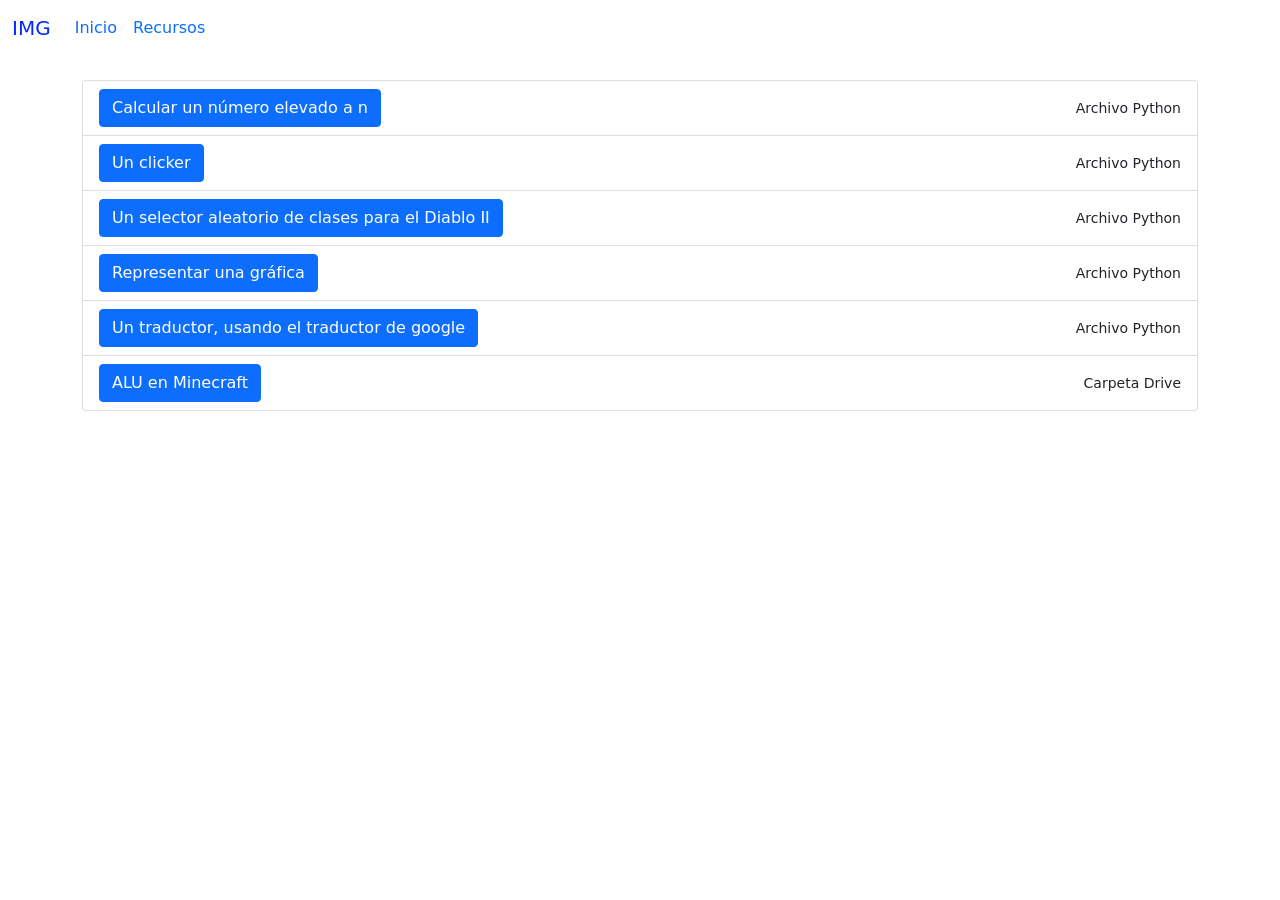
==== recursos.html @ ab67e22b "Primer commit" ====
<html lang="es">

<head>
    <meta charset="utf-8">
    <link rel="stylesheet" href="css/bootstrap.min.css">
    <link rel="stylesheet" href="css/style.css">
</head>

<body>
    <div id="navbar"></div>
    <div class="container">
        <ul class="list-group">
            <li class="list-group-item">
                <div class="d-flex justify-content-between align-items-center">
                    <a href="/fuenteEnlaces/CalcularElevado.py" class="btn btn-primary" download="Calcular_elevado.py">
                        Calcular un número elevado a n
                    </a>
                    <div class="d-flex">
                        <span class="small">Archivo Python</span>
                    </div>
                </div>
            </li>
            <li class="list-group-item">
                <div class="d-flex justify-content-between align-items-center">
                    <a href="/fuenteEnlaces/clicker.py" class="btn btn-primary" download="Clicker.py">Un clicker</a>
                    <div class="d-flex">
                        <span class="small">Archivo Python</span>
                    </div>
                </div>
            </li>
            <li class="list-group-item">
                <div class="d-flex justify-content-between align-items-center">
                    <a href="/fuenteEnlaces/Diablo Randompy.py" class="btn btn-primary" download="Diablo_Random.py">Un
                        selector aleatorio de clases para el Diablo II</a>
                    <div class="d-flex">
                        <span class="small">Archivo Python</span>
                    </div>
                </div>
            </li>
            <li class="list-group-item">
                <div class="d-flex justify-content-between align-items-center">
                    <a href="/fuenteEnlaces/Generar_valores_funcion.py" class="btn btn-primary"
                        download="Grafica.py">Representar una gráfica</a>
                    <div class="d-flex">
                        <span class="small">Archivo Python</span>
                    </div>
                </div>
            </li>
            <li class="list-group-item">
                <div class="d-flex justify-content-between align-items-center">
                    <a href="/fuenteEnlaces/Traductor.py" class="btn btn-primary" download="Traductor.py">Un traductor,
                        usando el traductor de google</a>
                    <div class="d-flex">
                        <span class="small">Archivo Python</span>
                    </div>
                </div>
            </li>
            <li class="list-group-item">
                <div class="d-flex justify-content-between align-items-center">
                    <a href="https://drive.google.com/drive/folders/18OwncZHC-4wq3G04m1aVqEaRSU8JN15X?usp=drive_link"
                        class="btn btn-primary">ALU en Minecraft</a>
                    <div class="d-flex">
                        <span class="small">Carpeta Drive</span>
                    </div>
                </div>
            </li>
        </ul>
    </div>
    <script>
        fetch("navbar.html").then(response => response.text()).then(data => {
            document.getElementById("navbar").innerHTML = data;
        });
    </script>
    <script src="js/bootstrap.min.js"></script>
</body>

</html>
---- css/style.css ----
body {
    background-image: url("../imagenes/FotoSevilla.jpg");
    background-size: cover;
    background-repeat: no-repeat;
    background-position: center;
    background-color: rgba(255, 255, 255, 0.4);
    background-blend-mode: lighten;
}

#contenido {
    background-color: rgb(220, 219, 219);
    border-radius: 5px;
}
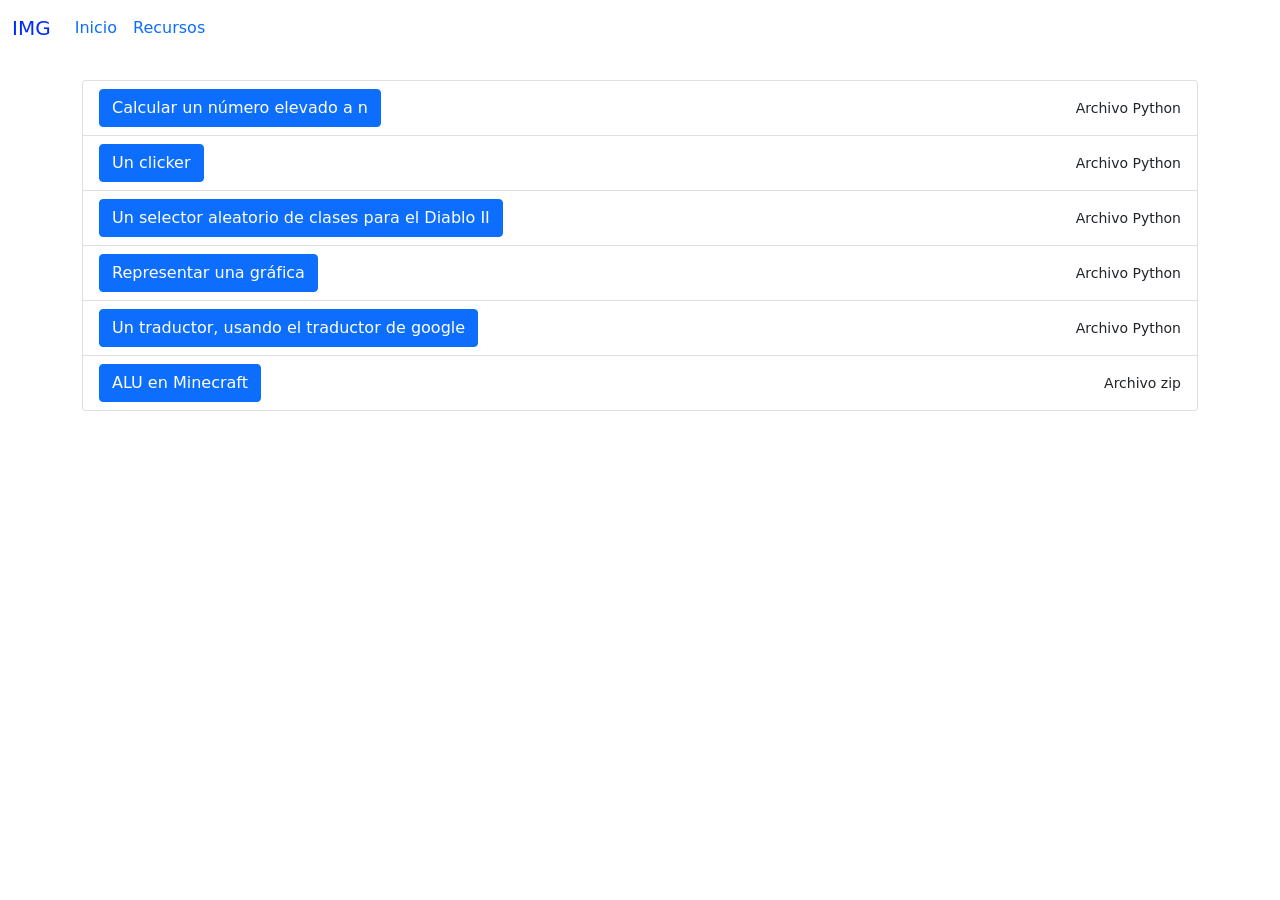
==== commit f0b75244: "Update link text and description in recursos.html" ====
--- a/recursos.html
+++ b/recursos.html
@@ -12,7 +12,7 @@
         <ul class="list-group">
             <li class="list-group-item">
                 <div class="d-flex justify-content-between align-items-center">
-                    <a href="/fuenteEnlaces/CalcularElevado.py" class="btn btn-primary" download="Calcular_elevado.py">
+                    <a href="https://ivan00253.github.io/Pagina_Personal/fuenteEnlaces/CalcularElevado.py" class="btn btn-primary" download="Calcular_elevado.py">
                         Calcular un número elevado a n
                     </a>
                     <div class="d-flex">
@@ -22,7 +22,7 @@
             </li>
             <li class="list-group-item">
                 <div class="d-flex justify-content-between align-items-center">
-                    <a href="/fuenteEnlaces/clicker.py" class="btn btn-primary" download="Clicker.py">Un clicker</a>
+                    <a href="https://ivan00253.github.io/Pagina_Personal/fuenteEnlaces/clicker.py" class="btn btn-primary" download="Clicker.py">Un clicker</a>
                     <div class="d-flex">
                         <span class="small">Archivo Python</span>
                     </div>
@@ -30,7 +30,7 @@
             </li>
             <li class="list-group-item">
                 <div class="d-flex justify-content-between align-items-center">
-                    <a href="/fuenteEnlaces/Diablo Randompy.py" class="btn btn-primary" download="Diablo_Random.py">Un
+                    <a href="https://ivan00253.github.io/Pagina_Personal/fuenteEnlaces/Diablo Randompy.py" class="btn btn-primary" download="Diablo_Random.py">Un
                         selector aleatorio de clases para el Diablo II</a>
                     <div class="d-flex">
                         <span class="small">Archivo Python</span>
@@ -39,7 +39,7 @@
             </li>
             <li class="list-group-item">
                 <div class="d-flex justify-content-between align-items-center">
-                    <a href="/fuenteEnlaces/Generar_valores_funcion.py" class="btn btn-primary"
+                    <a href="https://ivan00253.github.io/Pagina_Personal/fuenteEnlaces/Generar_valores_funcion.py" class="btn btn-primary"
                         download="Grafica.py">Representar una gráfica</a>
                     <div class="d-flex">
                         <span class="small">Archivo Python</span>
@@ -48,7 +48,7 @@
             </li>
             <li class="list-group-item">
                 <div class="d-flex justify-content-between align-items-center">
-                    <a href="/fuenteEnlaces/Traductor.py" class="btn btn-primary" download="Traductor.py">Un traductor,
+                    <a href="https://ivan00253.github.io/Pagina_Personal/fuenteEnlaces/Traductor.py" class="btn btn-primary" download="Traductor.py">Un traductor,
                         usando el traductor de google</a>
                     <div class="d-flex">
                         <span class="small">Archivo Python</span>
@@ -57,10 +57,10 @@
             </li>
             <li class="list-group-item">
                 <div class="d-flex justify-content-between align-items-center">
-                    <a href="https://drive.google.com/drive/folders/18OwncZHC-4wq3G04m1aVqEaRSU8JN15X?usp=drive_link"
+                    <a href="https://ivan00253.github.io/Pagina_Personal/fuenteEnlaces/ALU_Minecraft.zip"
                         class="btn btn-primary">ALU en Minecraft</a>
                     <div class="d-flex">
-                        <span class="small">Carpeta Drive</span>
+                        <span class="small">Archivo zip</span>
                     </div>
                 </div>
             </li>
@@ -71,7 +71,7 @@
             document.getElementById("navbar").innerHTML = data;
         });
     </script>
-    <script src="js/bootstrap.min.js"></script>
+    <script src="js/bootstrap.min.js" type="module"></script>
 </body>
 
-</html>+</html>
